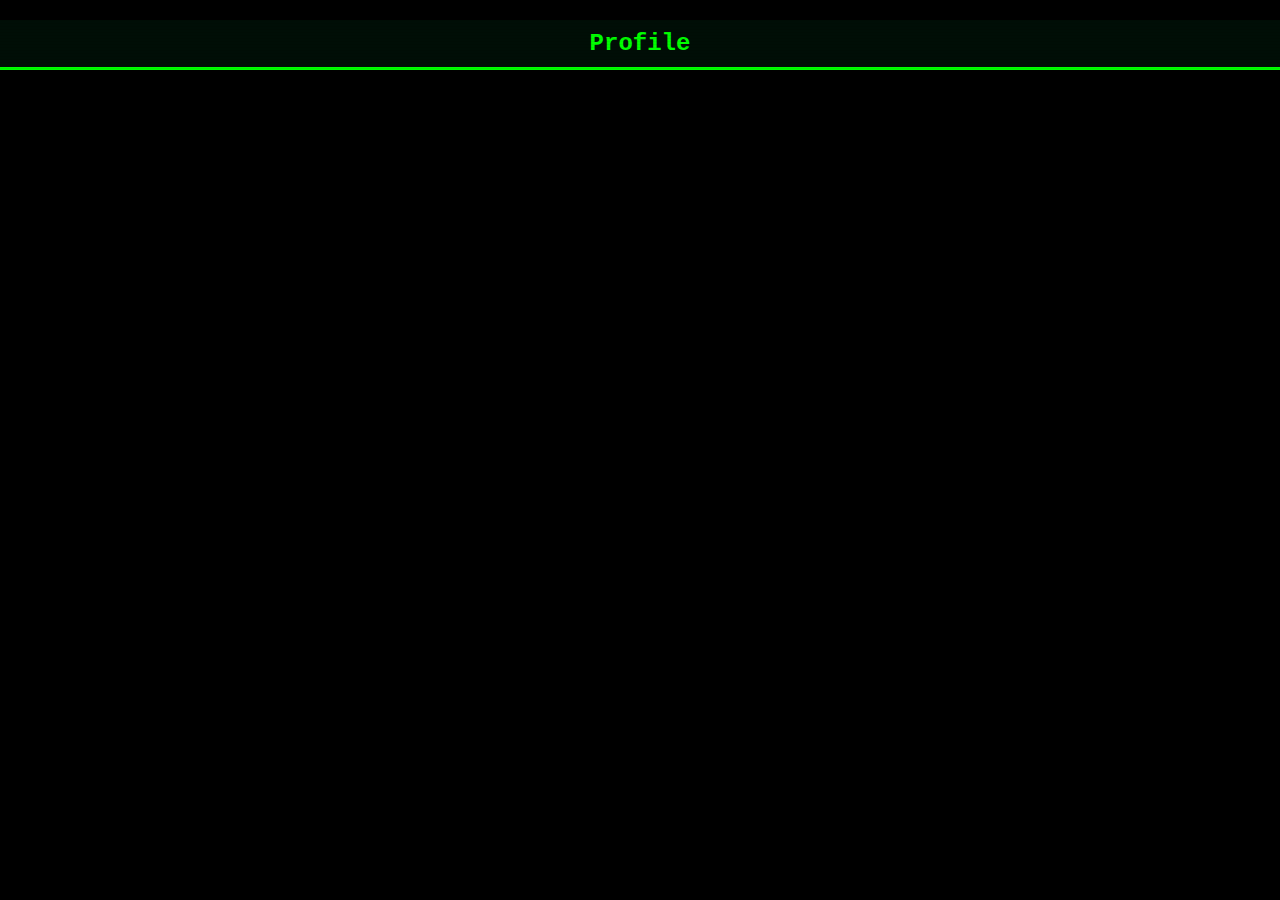
==== profile.html @ dca18cc8 "added profile page" ====
<!DOCTYPE html>
<html lang="en">

<head>
    <!-- === META INFORMATION === -->
    <meta charset="UTF-8">
    <meta http-equiv="X-UA-Compatible" content="IE=edge">
    <meta name="viewport" content="width=device-width, initial-scale=1.0">
    
    <!-- === PAGE TITLE === -->
    <title>Profile</title>
    
     
    <!-- === STYLES === -->
    <link rel="stylesheet" href="style.css">
</head>

<body class="Profile">
    
    <!-- === PAGE HEADER === -->
    <h2>Profile</h2>
---- style.css ----
/* === GLOBAL STYLES === */

body {
    margin: 0;
    padding: 0;
    background-color: #000; /* Dark background, like old monitors */
    font-family: 'Courier New', Courier, monospace; /* Classic monospace font */
    color: #0F0; /* Bright green, like old terminal text */
}

h2 {
    text-align: center;
    background-color: #000e06;
    padding: 10px 0;
    border-bottom: 3px solid #0F0;
    font-size: 24px;
}

/* === PROJECT LIST PAGE STYLES === */

.project-list ul {
    list-style-type: none;
    display: flex;
    padding: 0;
    margin: 0;
    width: 100%;
}

.project-list li {
    flex: 1;
    text-align: center;
    padding: 15px 0;
    border-right: 2px solid #333; /* Slightly less bright border for a subtle divider */
    background-color: rgba(0, 255, 0, 0.1); /* Slight green background */
    transition: background-color 0.3s; /* Smooth transition for hover effect */
}

.project-list li:last-child {
    border-right: none;
}

.project-list li:hover {
    background-color: rgba(0, 255, 0, 0.2); /* Brighter green on hover */
}

/* === SCANLINE EFFECT === */

@keyframes scanline {
    0% { top: -50%; }
    100% { top: 150%; }
}

body::after {
    content: "";
    position: fixed;
    top: 0;
    left: 0;
    right: 0;
    bottom: 0;
    background: repeating-linear-gradient(0deg, rgba(0,0,0,0.05), rgba(0,0,0,0.05) 1px, transparent 1px, transparent 3px);
    pointer-events: none; /* Allow clicks through the scanlines */
    animation: scanline 4s infinite linear;
}

/* === HOMEPAGE SPECIFIC STYLES === */



.homepage .section {
    margin: 70px auto;  /* Centers the section horizontally */
    padding: 15px;
    border: 1px solid #0F0;
    background-color: #000e06;
    display: flex; /* Added to align the title and switch horizontally */
    align-items: center; /* Vertically center the title and switch */
    justify-content: space-between; /* Space out the title and switch */
    width: 350px; /* Fixed width for the subsections */
    text-align: center; /* Ensures content inside the section is centered */
}

/* === SWITCH STYLES FOR HOMEPAGE === */

.switch {
    position: relative;
    display: inline-block;
    width: 60px;
    height: 34px;
}

.switch input { 
    opacity: 0;
    width: 0;
    height: 0;
}

.slider {
    position: absolute;
    cursor: pointer;
    top: 0;
    left: 0;
    right: 0;
    bottom: 0;
    background-color: #46703d; /* Dim color for "off" state */
    transition: .4s;
}

.slider:before {
    position: absolute;
    content: "";
    height: 26px;
    width: 26px;
    left: 4px;
    bottom: 4px;
    background-color: rgba(165, 18, 18, 0.952); /* Dim green for "off" state */
    transition: .4s;
}

input:checked + .slider {
    background-color: rgba(30, 160, 12, 0.637); /* Bright green for "on" state */
}

input:checked + .slider:before {
    background-color: #89f589; /* Bright white for the circle in "on" state */
    transform: translateX(26px);
}

/* === FLICKER EFFECT STYLES === */
@keyframes flickerAnimation {
    0%   { opacity: 1; }
    25%  { opacity: 0.5; }
    50%  { opacity: 1; }
    75%  { opacity: 0.5; }
    100% { opacity: 1; }
}

.flicker-effect {
    animation: flickerAnimation 1s 1; /* Adjust 3s to however long you want the flicker effect to last */
}



/* === END OF SWITCH STYLES === */
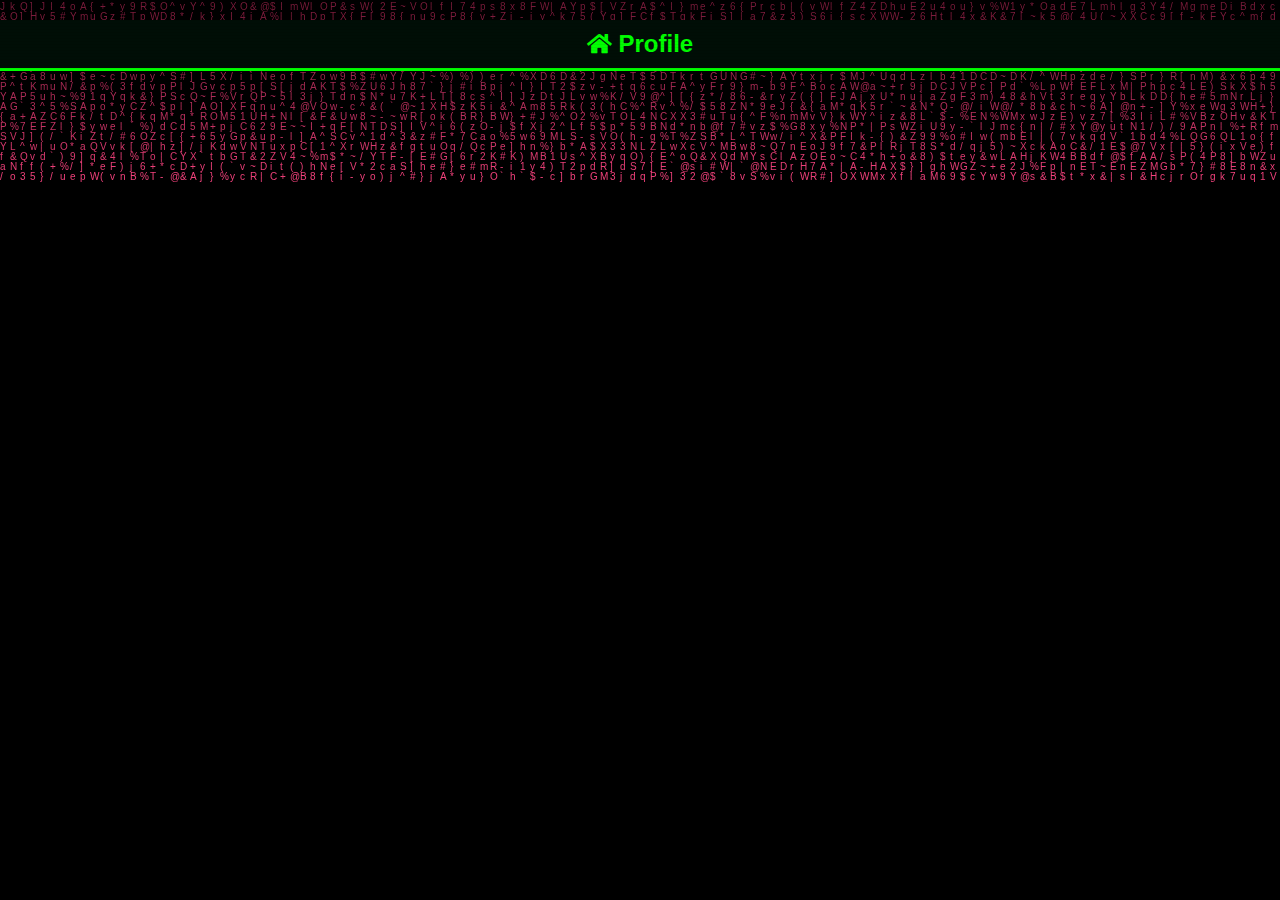
==== commit c5112d0c: "added home button" ====
--- a/profile.html
+++ b/profile.html
@@ -9,13 +9,25 @@
     
     <!-- === PAGE TITLE === -->
     <title>Profile</title>
-    
+    <link rel="stylesheet" href="https://cdnjs.cloudflare.com/ajax/libs/font-awesome/5.15.3/css/all.min.css">
+
      
     <!-- === STYLES === -->
     <link rel="stylesheet" href="style.css">
 </head>
 
 <body class="Profile">
-    
+    <canvas id="profile-canvas"></canvas>
     <!-- === PAGE HEADER === -->
-    <h2>Profile</h2>+    <h2>
+      <a href="index.html" id="home-btn"><i class="fas fa-home"></i></a>
+      Profile
+    </h2>
+
+
+
+    <!-- === SCRIPTS === -->
+  <script src="script.js"></script>
+  
+    </body>
+</html>--- a/style.css
+++ b/style.css
@@ -1,4 +1,13 @@
 /* === GLOBAL STYLES === */
+
+/* == GLOBAL STYLES FOR INDEX PAGE ONLY == */
+
+/* Initially hides main content and boot message on homepage only */
+.homepage .section, .homepage h2, .homepage .boot {
+    visibility: hidden;
+}
+
+/* == GLOBAL STYLES FOR ALL PAGES  == */
 
 body {
     margin: 0;
@@ -15,6 +24,25 @@
     border-bottom: 3px solid #0F0;
     font-size: 24px;
 }
+
+#home-btn {
+    font-size: 24px; /* Adjust the size */
+    color: #0F0;    /* Adjust the color */
+    text-decoration: none; /* Remove underline */
+}
+
+
+/* === MATRIX BACKGROUND STYLES === */
+
+canvas {
+    position: absolute;
+    top: 0;
+    left: 0;
+    width: 100%;
+    height: 100%;
+    z-index: -1; /* Ensures the canvas is below other content */
+}
+
 
 /* === PROJECT LIST PAGE STYLES === */
 
@@ -138,10 +166,43 @@
 }
 
 
-
 /* === END OF SWITCH STYLES === */
 
 
-
-
-
+/* === SYSTEM BOOTING STYLES === */
+
+* {
+    font-family: 'Changa', sans-serif;
+    font-size: 22px;
+}
+
+.boot {
+    color: rgb(22, 201, 31);
+    position: absolute;
+    bottom: 10px; /* Positioning from the bottom of the page */
+    left: 10px;   /* Positioning from the left of the page */
+}
+
+.boot span {
+    width: 1.5rem;
+    position: fixed;
+    height: 1rem;
+    margin-left: 1rem;
+    border-bottom: 0.5rem solid rgb(76, 199, 113);
+    animation: cursor 0.4s infinite;
+}
+
+@keyframes cursor {
+    from {
+        border-color: rgb(4, 87, 8);
+    }
+    to {
+        border-color: transparent;
+    }
+}
+
+/* === END OF SYSTEM BOOTING STYLES === */
+
+
+
+
